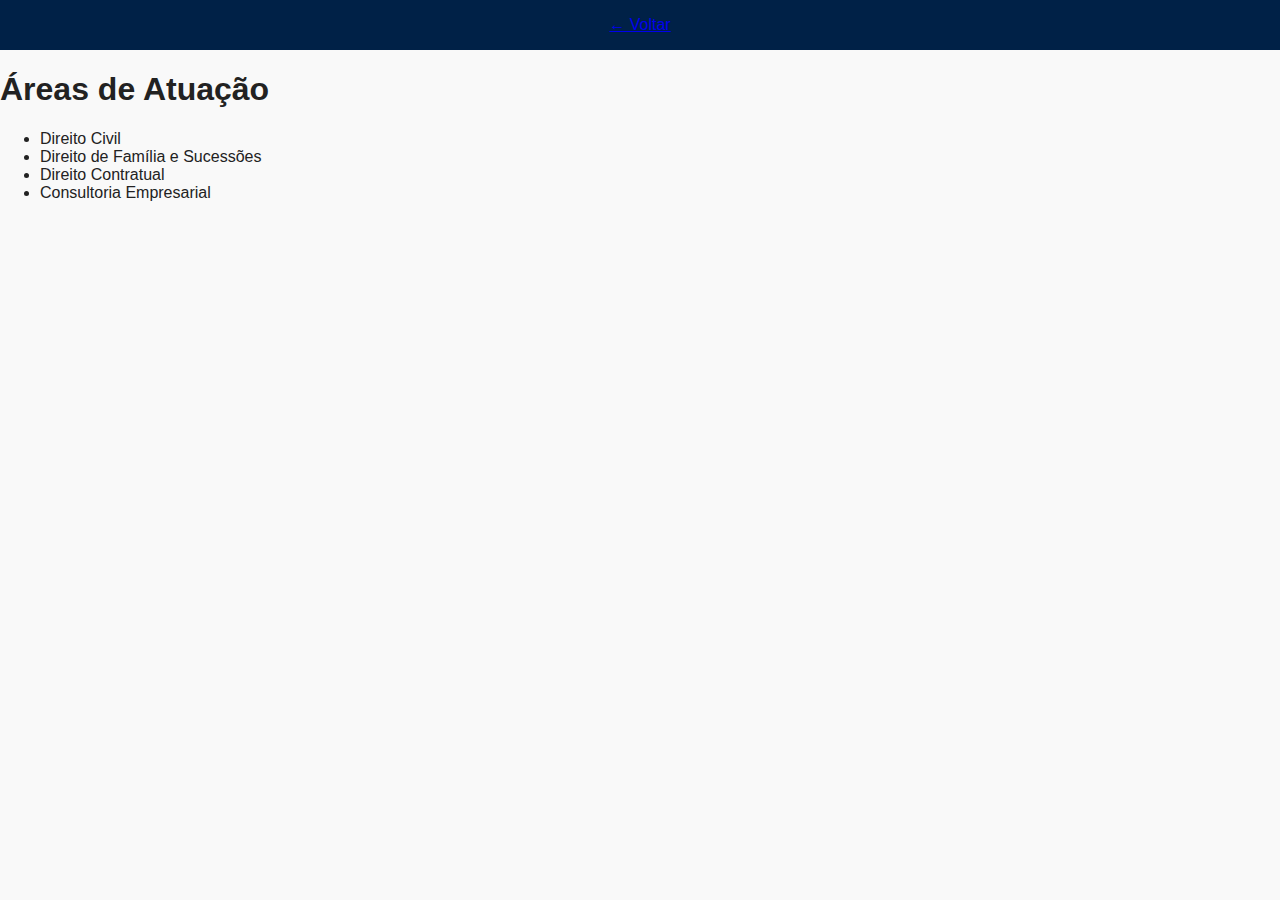
==== atuacao.html @ 35083ae2 "criada page" ====
<!DOCTYPE html>
<html lang="pt-br">
<head>
    <meta charset="UTF-8">
    <title>Áreas de Atuação - Francisco Matos Advocacia</title>
    <link rel="stylesheet" href="style.css">
</head>
<body>
    <header><a href="index.html">← Voltar</a></header>
    <main>
        <h1>Áreas de Atuação</h1>
        <ul>
            <li>Direito Civil</li>
            <li>Direito de Família e Sucessões</li>
            <li>Direito Contratual</li>
            <li>Consultoria Empresarial</li>
        </ul>
    </main>
</body>
</html>
---- style.css ----
body {
    font-family: Arial, sans-serif;
    margin: 0;
    background-color: #f9f9f9;
    color: #222;
}
header {
    background-color: #002147;
    color: white;
    padding: 1em;
    text-align: center;
}
nav a {
    margin: 0 10px;
    color: white;
    text-decoration: none;
}
.hero {
    background-color: #FFD700;
    padding: 2em;
    text-align: center;
}
.btn-whatsapp {
    display: inline-block;
    background: #25D366;
    color: white;
    padding: 0.8em 1.2em;
    border-radius: 5px;
    text-decoration: none;
    font-weight: bold;
}
footer {
    background-color: #002147;
    color: white;
    text-align: center;
    padding: 1em;
    position: fixed;
    bottom: 0;
    width: 100%;
}
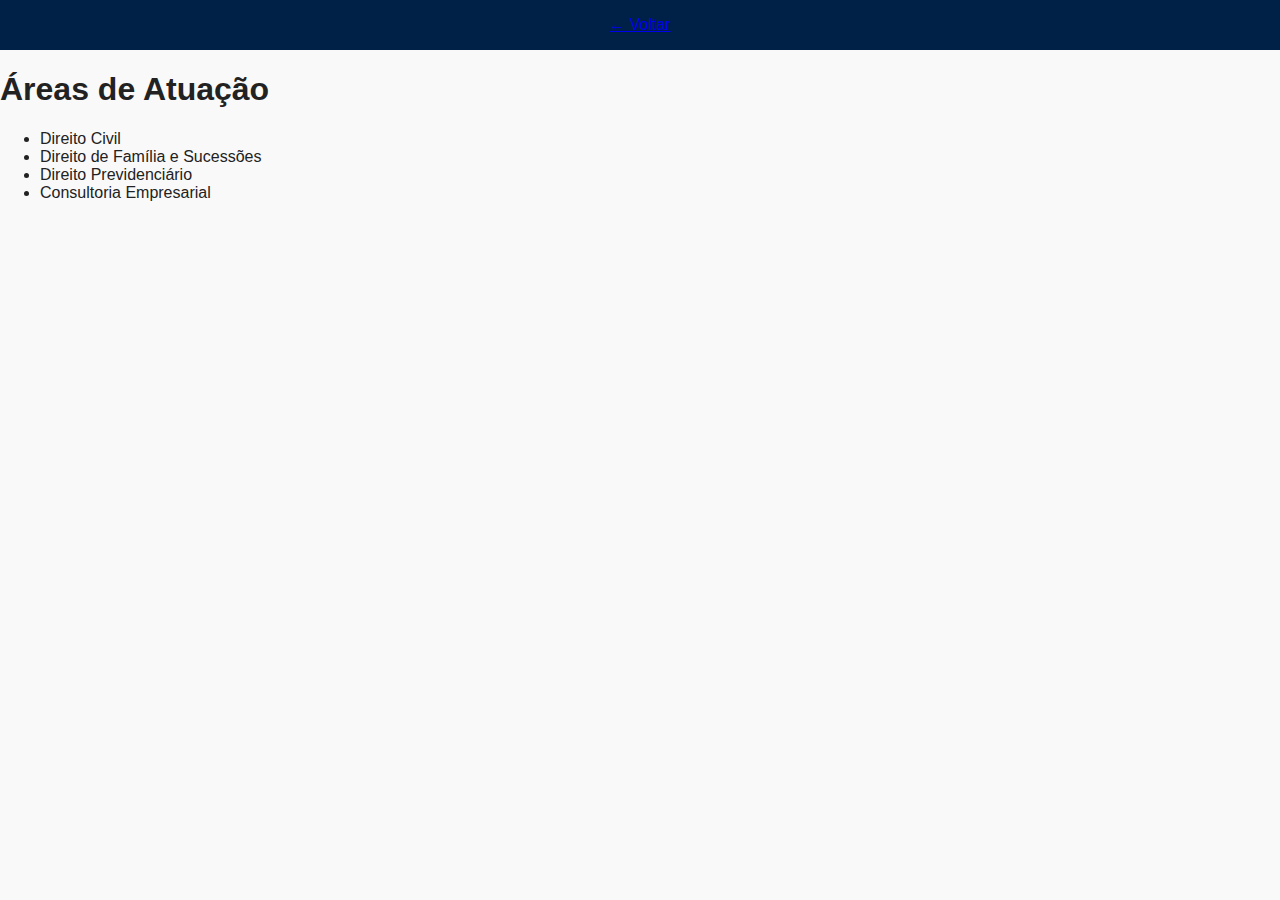
==== commit 00023d6c: "Update atuacao.html" ====
--- a/atuacao.html
+++ b/atuacao.html
@@ -13,7 +13,7 @@
         <ul>
             <li>Direito Civil</li>
             <li>Direito de Família e Sucessões</li>
-            <li>Direito Contratual</li>
+            <li>Direito Previdenciário</li>
             <li>Consultoria Empresarial</li>
         </ul>
     </main>
